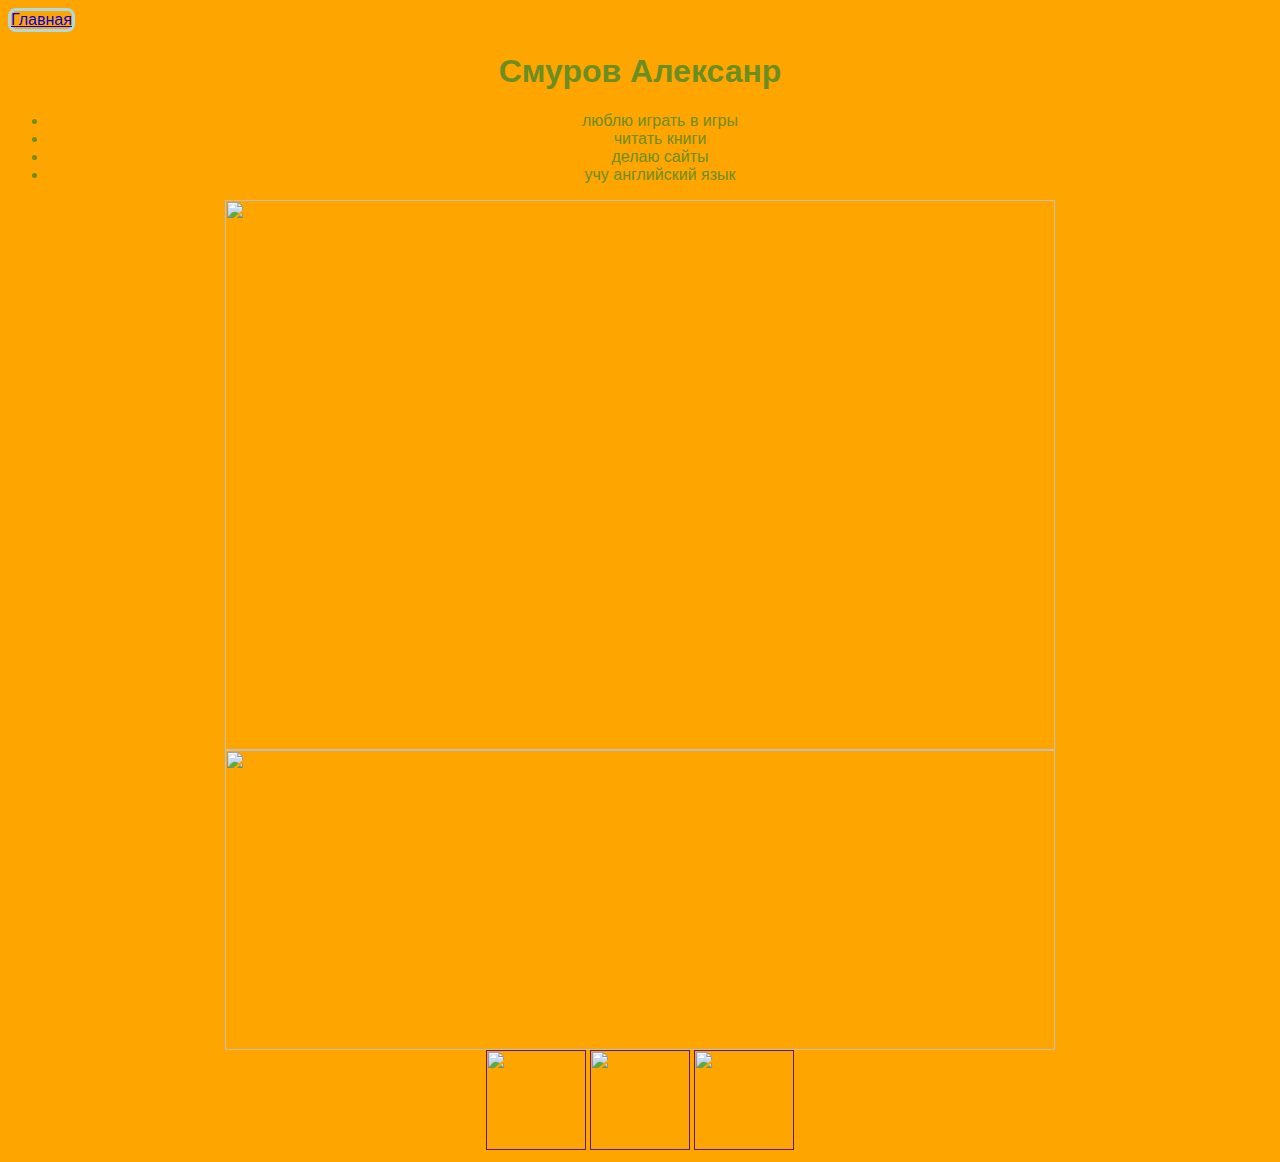
==== mysites.html @ f8594d87 "Create mysites.html" ====
<html>
  <head>
    <title>Обо мне</title>
    <link rel="stylesheet" href="style.css"/>
  </head>
  <body>
    <header>
      <a class="link-header" href="index.html">Главная</a>
    </header>
    <main>
      <h1>Смуров Алексанр</h1>
      <ul>
        <li>люблю играть в игры</li>
        <li>читать книги</li>
        <li>делаю сайты</li>
        <li> учу английский язык</li>
      </ul>
      <img src="https://mars.algoritmika.org/uploads/2021/04/sky-1871753_1280%201_0_1618254989.png" width="830px" height="550px"/>
      <img src="https://mars.algoritmika.org/uploads/2021/04/skateboard-309603%201_0_1618254985.png" width="830px" height="300px"/>
    </main>
    <footer>
      <a class="social" href=""><img src="https://mars.algoritmika.org/uploads/2021/04/social1_0_1618254571.png" width="100px" height="100px"/></a>
      <a class="social" href=""><img src="https://mars.algoritmika.org/uploads/2021/04/Group%201_0_1618254571.png" width="100px" height="100px"/></a>
      <a class="social" href=""><img src="https://mars.algoritmika.org/uploads/2021/04/social3_0_1618254571.png" width="100px" height="100px"/></a>
    </footer>
  </body>
</html>
---- style.css ----
body {
    font-family: sans-serif;
}
header{
    display: flex;
    justify-content:space-between ;
    
}
header a:hover{
    opacity: 0.5;
    color: rgb(128, 0, 90);
}
header a{
border: 3px solid lightblue;
border-radius: 8px;

}
body{
    color: olivedrab;
   background-color: orange;
}
main{
    text-align: center;
    border: 15x double olive;

}
p:hover{
    color: red;
}
h1:hover{
    opacity: 0.2;
    color:red;
}
footer{
    text-align: center;
}
footer img:hover{
    opacity: 0.5px;
}
li:hover{
    color: red;
}
h1:hover{
    opacity: 0.2;
    color:red;
}
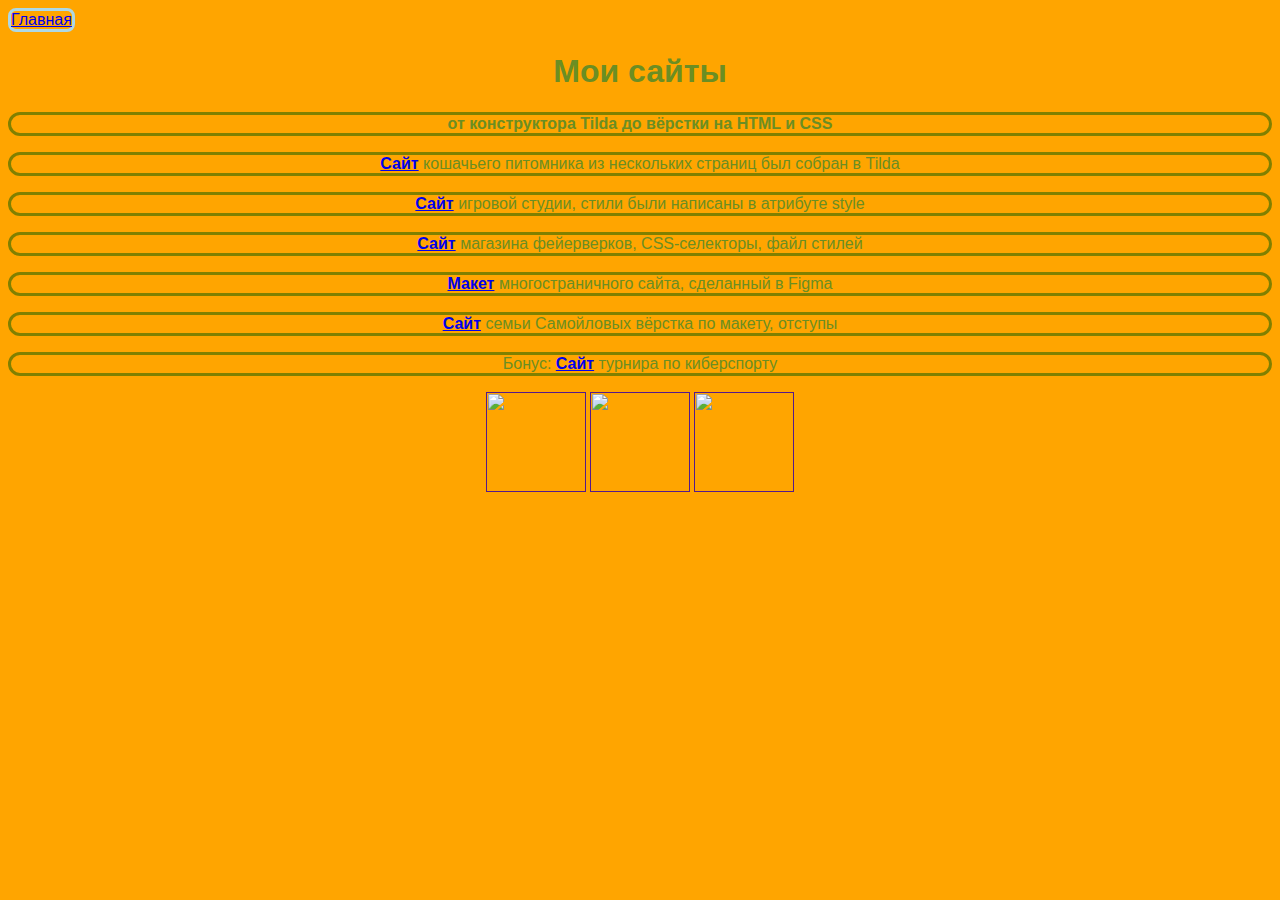
==== commit a476ef46: "Update mysites.html" ====
--- a/mysites.html
+++ b/mysites.html
@@ -1,6 +1,6 @@
 <html>
   <head>
-    <title>Обо мне</title>
+    <title>My Sites</title>
     <link rel="stylesheet" href="style.css"/>
   </head>
   <body>
@@ -8,15 +8,14 @@
       <a class="link-header" href="index.html">Главная</a>
     </header>
     <main>
-      <h1>Смуров Алексанр</h1>
-      <ul>
-        <li>люблю играть в игры</li>
-        <li>читать книги</li>
-        <li>делаю сайты</li>
-        <li> учу английский язык</li>
-      </ul>
-      <img src="https://mars.algoritmika.org/uploads/2021/04/sky-1871753_1280%201_0_1618254989.png" width="830px" height="550px"/>
-      <img src="https://mars.algoritmika.org/uploads/2021/04/skateboard-309603%201_0_1618254985.png" width="830px" height="300px"/>
+      <h1>Мои сайты</h1>
+      <p class="text-big"><b>от конструктора Tilda до вёрстки на HTML и CSS</b></p>
+      <p><a class="link-text" href="http://cat-home-with-love.tilda.ws/"><b>Сайт</b></a> кошачьего питомника из нескольких страниц был собран в Tilda</p>
+        <p><a class="link-text" href="https://kurs-ss-vilboa.github.io/-3-4-/"><b>Сайт</b></a> игровой студии, стили были написаны в атрибуте style</p>
+        <p><a class="link-text" href="https://nadvilboa.github.io/4-4-1/"><b>Сайт</b></a> магазина фейерверков, CSS-селекторы, файл стилей</p>
+      <p><a class="link-text" href="https://www.figma.com/file/yJ5xvz8KVMHojc2Z0R4Yh1/%D0%BC5%D1%834-%D0%BF%D1%80%D0%BE%D0%B5%D0%BA%D1%82?node-id=0%3A1"><b>Макет</b></a> многостраничного сайта, сделанный в Figma</p>
+        <p><a class="link-text" href="https://nadvilboa.github.io/5-4-1/"><b>Сайт</b></a> семьи Самойловых вёрстка по макету, отступы</p>
+        <p>Бонус: <a class="link-text" href="https://nadvilboa.github.io/-4-3_bonus/"><b>Сайт</b></a> турнира по киберспорту</p>
     </main>
     <footer>
       <a class="social" href=""><img src="https://mars.algoritmika.org/uploads/2021/04/social1_0_1618254571.png" width="100px" height="100px"/></a>
--- a/style.css
+++ b/style.css
@@ -19,6 +19,7 @@
     color: olivedrab;
    background-color: orange;
 }
+
 main{
     text-align: center;
     border: 15x double olive;
@@ -44,3 +45,22 @@
     opacity: 0.2;
     color:red;
 }
+h1{
+    text-align: center;
+}
+footer img:hover{
+    width: 20%;
+    height: 20%;
+}
+main p{
+    border: 3px solid olive;
+    border-radius: 20px;
+}
+h2:hover{
+    color: rebeccapurple;
+}
+div {
+    border: 3px solid olive;
+    margin-top: 10px;
+    border-radius: 20px;
+}
